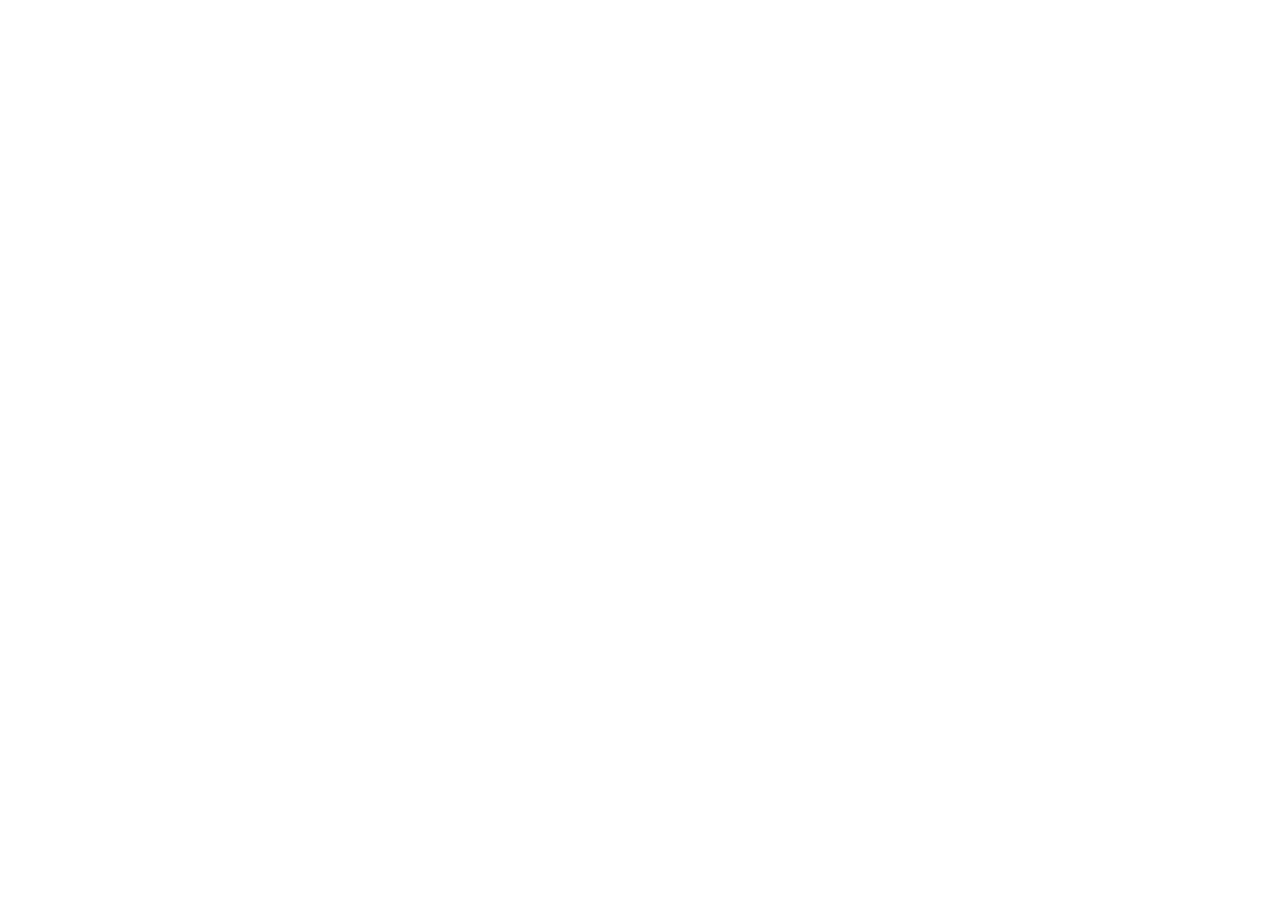
==== index.html @ 96cc2e1f "created index.html file" ====
<!DOCTYPE html>
<html lang="en">
<head>
    <meta charset="UTF-8">
    <meta name="viewport" content="width=device-width, initial-scale=1.0">
    <title>Document</title>
</head>
<body>
    
</body>
</html>
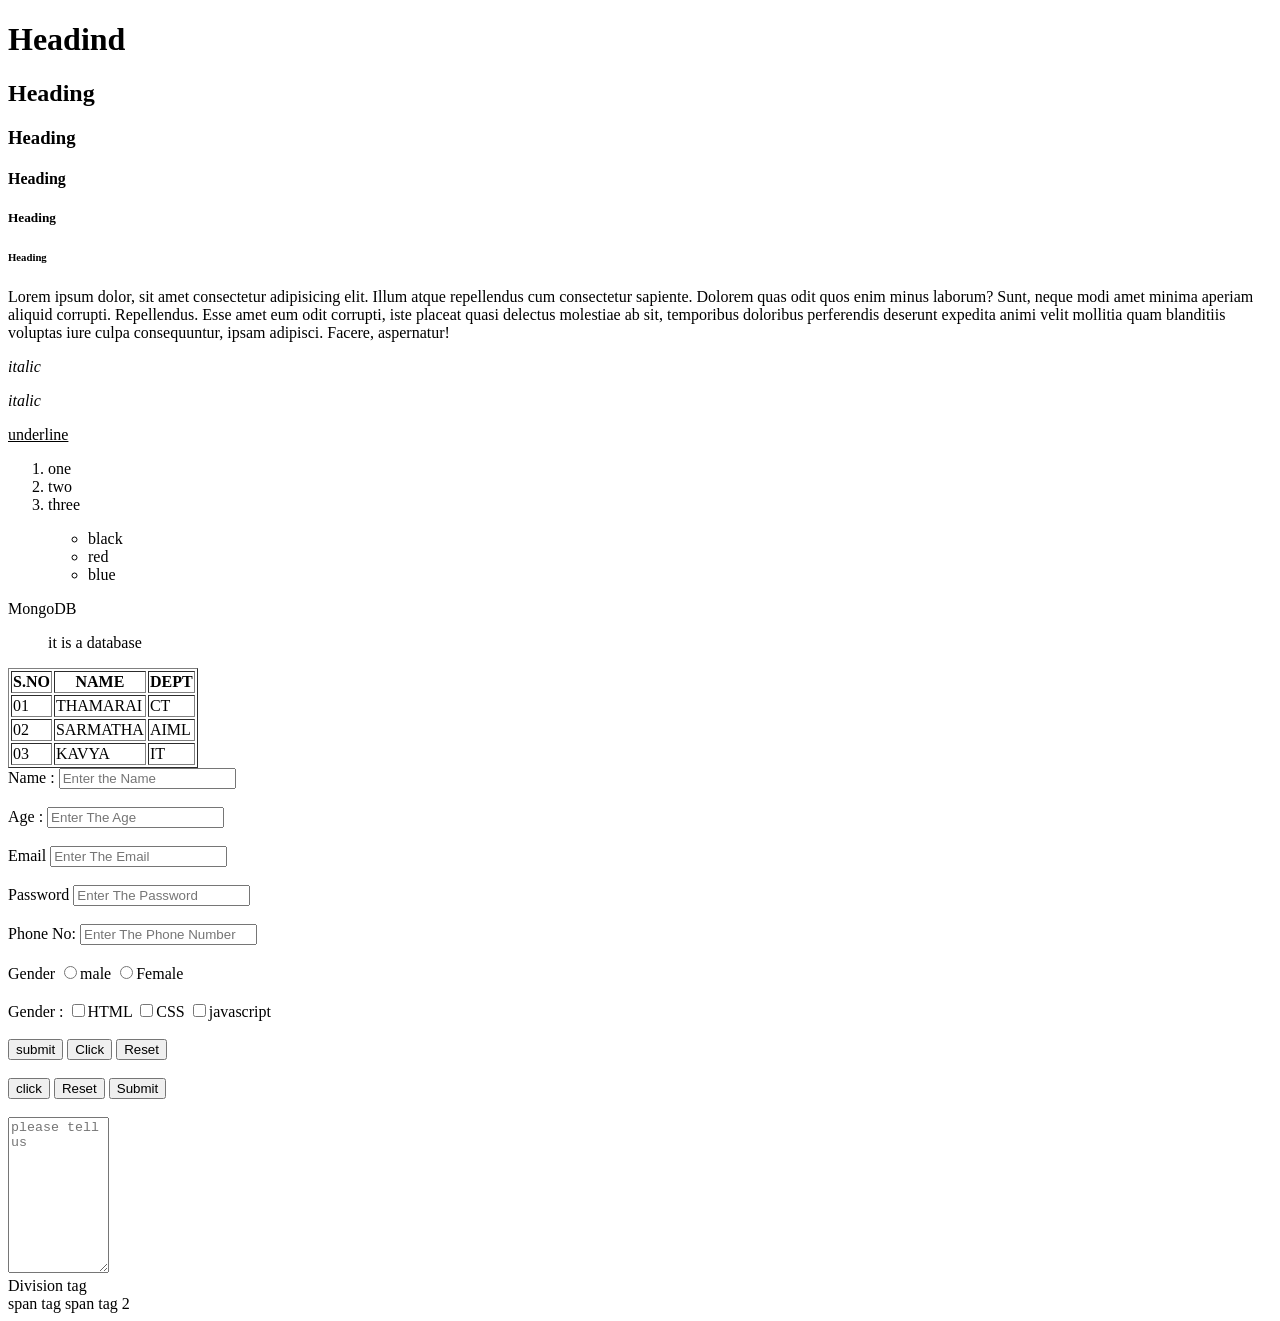
==== commit cda5b3ea: "HTML completed" ====
--- a/index.html
+++ b/index.html
@@ -1,11 +1,107 @@
 <!DOCTYPE html>
-<html lang="en">
+<html>
 <head>
-    <meta charset="UTF-8">
-    <meta name="viewport" content="width=device-width, initial-scale=1.0">
-    <title>Document</title>
+    <title>KPRCAS.HTML</title>
 </head>
 <body>
+   <h1>Headind</h1>
+    <h2>Heading</h2> 
+    <h3>Heading</h3> 
+    <h4>Heading</h4> 
+    <h5>Heading</h5> 
+    <h6>Heading</h6> 
+    <p>Lorem ipsum dolor, sit amet consectetur adipisicing elit. Illum atque repellendus cum consectetur sapiente. Dolorem quas odit quos enim minus laborum? Sunt, neque modi amet minima <strong></strong> aperiam aliquid corrupti.</strong> Repellendus.
+    Esse amet eum odit corrupti, iste placeat quasi delectus molestiae ab sit, temporibus doloribus perferendis deserunt expedita animi velit mollitia quam blanditiis voluptas iure culpa consequuntur, ipsam adipisci. Facere, aspernatur!</p>
+
+
+    <p><i>italic</i></p>
+    <p><em>italic</em></p>
+    <p><u>underline</u></p>
+
+    <ol>
+        <li>one</li>
+        <li>two</li>
+        <li>three</li>
+    </ol>
+
+    <ol>
+        <ul>
+        <li>black</li>
+        <li>red</li>
+        <li>blue</li>
+        </ul>
+    </ol>
+      
+    <dl>
+        <dl>MongoDB</dl>
+        <dd>it is a database</dd>
+    </dl>
     
-</body>
-</html>+
+      <table border="1">
+        <thread>
+            <body>
+                <tr>
+                        <th>S.NO</th>
+                        <th>NAME</th>
+                        <th>DEPT</th>
+                </tr>
+                     <td>01</td>
+                     <td>THAMARAI</td>
+                     <td>CT</td>
+                     <tr>
+                        <td>02</td>
+                        <td>SARMATHA</td>
+                        <td>AIML</td>
+                     </tr>
+                     <tr>
+                        <td>03</td>
+                        <td>KAVYA</td>
+                        <td>IT</td>
+                     </tr>
+            </body>
+        </thread>
+      </table> 
+
+      <form action="">
+        <label for="userName">Name : </label>
+        <input type="text" placeholder="Enter the Name">
+        <br><br>
+        <label for="UserAge">Age : </label>
+        <input type="number"placeholder="Enter The Age">
+        <br><br>
+        <label for="UserEmail">Email</label>
+        <input type="email"placeholder="Enter The Email">
+        <br><br>
+        <label for="UsePassword">Password</label>
+        <input type="Password" placeholder="Enter The Password">
+        <br><br>
+        <label>Phone No:</label>
+        <input type="tel" placeholder ="Enter The Phone Number">
+        <br><br>
+        <Label>Gender</Label>
+        <input type="radio" name="gender" value="Male">male
+        <input type="radio" name ="gender" value="Female">Female
+        <br><br>
+         <label>Gender :</label>
+        <input type="checkbox" name ="skills" value="HTML">HTML
+        <input type="checkbox" name ="skills" value="CSS">CSS
+        <input type="checkbox" name ="skills" value="Javascript">javascript
+        <br><br>
+        <button type="submit">submit</button>
+        <button type="button">Click</button>
+        <button type="reset">Reset</button>
+        <br><br>
+        <input type="button" value="click">
+        <input type="reset">
+        <input type="submit">
+        <br><br>
+        <textarea name="feedback" cols="10" rows="10" placeholder ="please tell us"></textarea>
+
+      </form>
+      <div>Division tag</div>
+      <span>span tag</span>
+      <span>span tag 2</span>
+      <a brief
+    </body>
+</html>
